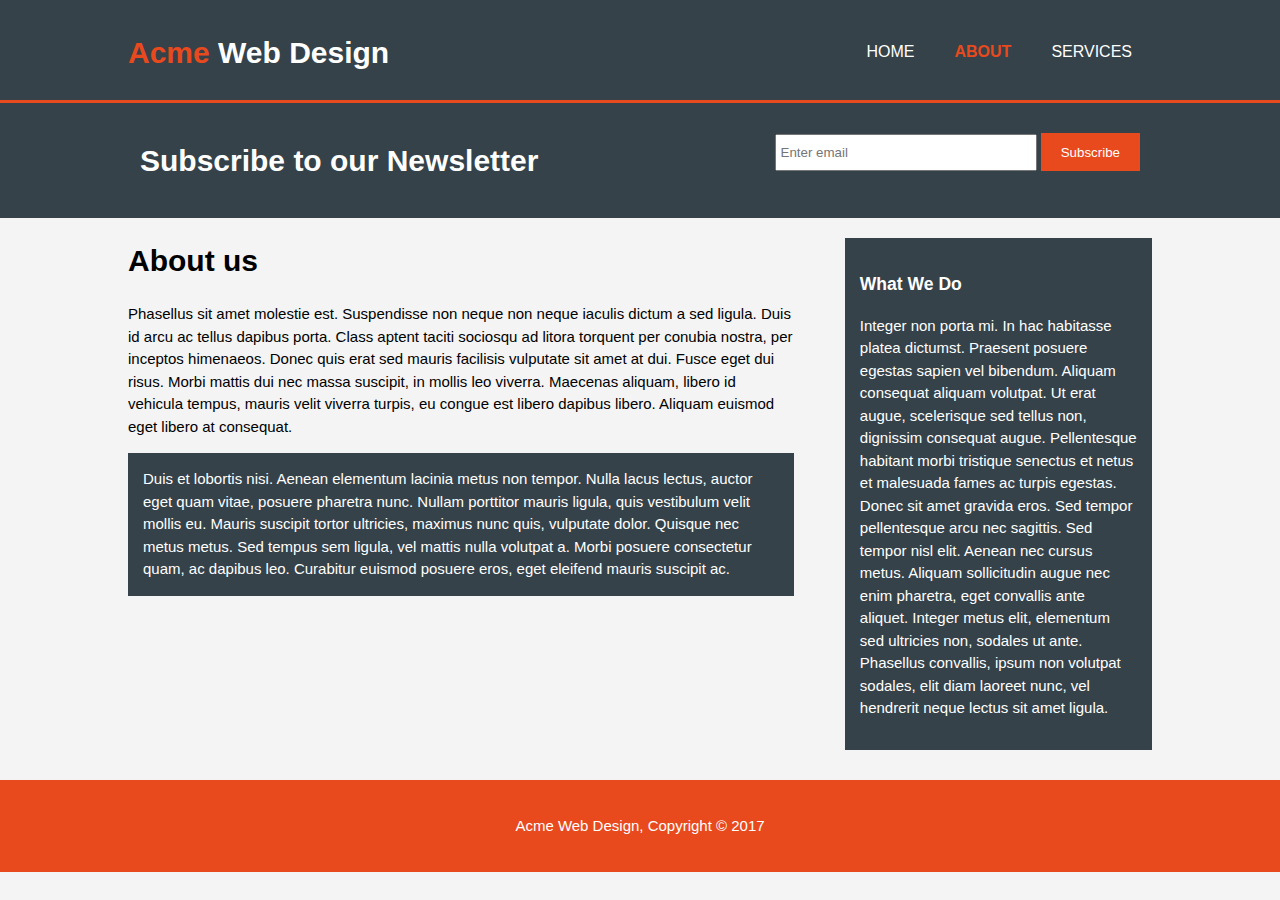
==== about.html @ 91c2da71 "First website upload" ====
<!DOCTYPE html>
<html>
    <head>
        <meta charset="utf-8">
        <meta name="viewport"  content="width=device-width">
        <meta name="description" content="Affordable and professional we design">
        <meta name="keywords"   content="web design, affordable web design">
        <meta name="author"  content="ASD">
        <title>Acme Web design | About</title>
        <link rel="stylesheet"  href="./css/style.css">
    </head>
    <body>
        <header>
            <div class="container">
                <div id="branding">
                    <h1> <span class="highlight"> Acme </span> Web Design </h1>
                </div>
                <nav> 
                    <ul>
                        <li ><a href="index.html"> Home </a> </li>
                        <li class="current"><a href="about.html"> About </a> </li>
                        <li><a href="services.html"> Services </a> </li>                       
                    </ul>
                </nav>
            </div>
        </header>

       
        <section id="newsletter">
            <div class="container">
              <h1> Subscribe to our Newsletter</h1>
                <form>
                    <input type="email"  placeholder="Enter email">
                    <button type="submit" class="button_1">Subscribe</button>
                </form>
            </div>
        </section>

        <section id="main">
            <div class="container">
                <article id="main_col">
                    <h1 class="page-title"> About us</h1>
                    <p>
                        Phasellus sit amet molestie est. Suspendisse non neque non neque iaculis dictum a sed ligula. Duis id arcu ac tellus dapibus porta. Class aptent taciti sociosqu ad litora torquent per conubia nostra, per inceptos himenaeos. Donec quis erat sed mauris facilisis vulputate sit amet at dui. Fusce eget dui risus. Morbi mattis dui nec massa suscipit, in mollis leo viverra. Maecenas aliquam, libero id vehicula tempus, mauris velit viverra turpis, eu congue est libero dapibus libero. Aliquam euismod eget libero at consequat.
                    </p>
                    <p class="dark">
                        Duis et lobortis nisi. Aenean elementum lacinia metus non tempor. Nulla lacus lectus, auctor eget quam vitae, posuere pharetra nunc. Nullam porttitor mauris ligula, quis vestibulum velit mollis eu. Mauris suscipit tortor ultricies, maximus nunc quis, vulputate dolor. Quisque nec metus metus. Sed tempus sem ligula, vel mattis nulla volutpat a. Morbi posuere consectetur quam, ac dapibus leo. Curabitur euismod posuere eros, eget eleifend mauris suscipit ac.
                    </p>
                </article>

                <aside id="sidebar">
                    <div class="dark">
                    <h3> What We Do</h3>
                        <p> Integer non porta mi. In hac habitasse platea dictumst. Praesent posuere egestas sapien vel bibendum. Aliquam consequat aliquam volutpat. Ut erat augue, scelerisque sed tellus non, dignissim consequat augue. Pellentesque habitant morbi tristique senectus et netus et malesuada fames ac turpis egestas. Donec sit amet gravida eros. Sed tempor pellentesque arcu nec sagittis. Sed tempor nisl elit. Aenean nec cursus metus. Aliquam sollicitudin augue nec enim pharetra, eget convallis ante aliquet. Integer metus elit, elementum sed ultricies non, sodales ut ante. Phasellus convallis, ipsum non volutpat sodales, elit diam laoreet nunc, vel hendrerit neque lectus sit amet ligula.</p>
                        </div>
                </aside>
            </div>
        </section>

        <footer>
            <p> Acme Web Design, Copyright &copy; 2017 </p>
        </footer>

    </body> 
</html>
---- css/style.css ----
body{    
    font: 15px/1.5 Arial, Helvetica, sans-serif;
    padding: 0;
    margin: 0;
    background-color: #f4f4f4;
}

/*Global */
.container{
    width: 80%;
    margin: auto;
    overflow: hidden;
}

 ul{
    margin: 0;
    padding: 0;
}


.button_1{
    height: 38px;
    background: #e8491d;
    border: 0;
    padding-left: 20px;
    padding-right: 20px;
    color: #ffffff;
}

.dark{
    padding: 15px;
    background: #35424a;
    color: white;
    margin-top: 10px;
    margin-bottom: 10px;
}
/* header */
header{
    background: #35424a;
    color: #ffffff;
    padding-top: 30px;
    min-height: 70px;
    border-bottom: #e8491d 3px solid;

}

header a{
color: #ffffff;
text-decoration: none;
text-transform: uppercase;
font-size: 16px;
}



header li{
    float: left;
    display: inline;
    padding: 0 20px 0 20px;
}


header #branding{
    float: left;
}

header #branding h1{
    margin: 0;
}

header nav{
    float: right;
    margin-top: 10px;
}

header .highlight, header .current a{
    color: #e8491d;
    font-weight: bold;
    
}

header a:hover{
    color: #cccccc;
    font-weight: bold;
}

/* Showcase */

#showcase{
    min-height: 400px;
    background: url('../img/showcase.jpg') no-repeat 0 -400px;
    text-align: center;
    color: #ffffff;
}

#showcase h1{
    margin-top: 100px;
    font-size: 55px;
    margin-bottom: 10px;
}

#showcase p{
    font-size: 20px;

}


/* newsletter  */

#newsletter {
    padding: 15px;
    color: #ffffff;
    background: #35424a;
}

#newsletter h1{
    float: left;

}

#newsletter form{
    float: right;
    margin-top: 15px;

}

#newsletter input[type="email"]{
    padding: 4px;
    height: 25px;
    width: 250px;

}

/* boxes  */

#boxes{
    margin-top: 20px;

}

#boxes .box{
    float: left;
    text-align: center;
    width: 30%;
    padding: 10px;
    
}

#boxes .box img{
    width: 90px;
}

/* side bar */

aside#sidebar{
    float: right;
    width: 30%;
    margin-top: 10px;
}

aside#sidebar .quote input, aside#sidebar .quote textarea{
    width: 90%;
    padding: 5px;

}

/* main-col */
article#main_col{
    float: left;
    width: 65%;
}

/* services */

ul#services li{
list-style: none;
padding: 20px;
border: #cccccc solid 1px;
margin-bottom: 5px;
background: #e6e6e6 ;
}

footer{
    padding: 20px;
    margin-top: 20px;
    color: #ffffff;
    background-color: #e8491d;
    text-align: center;
}


/* media queries */

@media(max-width: 768px){
    header #branding,
    header nav,
     header nav li,
     #newsletter h1,
     #newsletter form,
     #boxes .box,
     article#main_col,
     aside#sidebar{
        float: none;
        text-align: center;
        width: 100%;

    }

    header {
        padding-bottom: 20px;
    }

    #showcase h1{
        margin-top: 40px;
    }

    #newsletter button, .quote button{
        display: block;
        width: 100%;
    }

    #newsletter form input[type="email"], .quote input, .quote textarea{
        width: 100%;
        margin-bottom: 5px;
    }
}
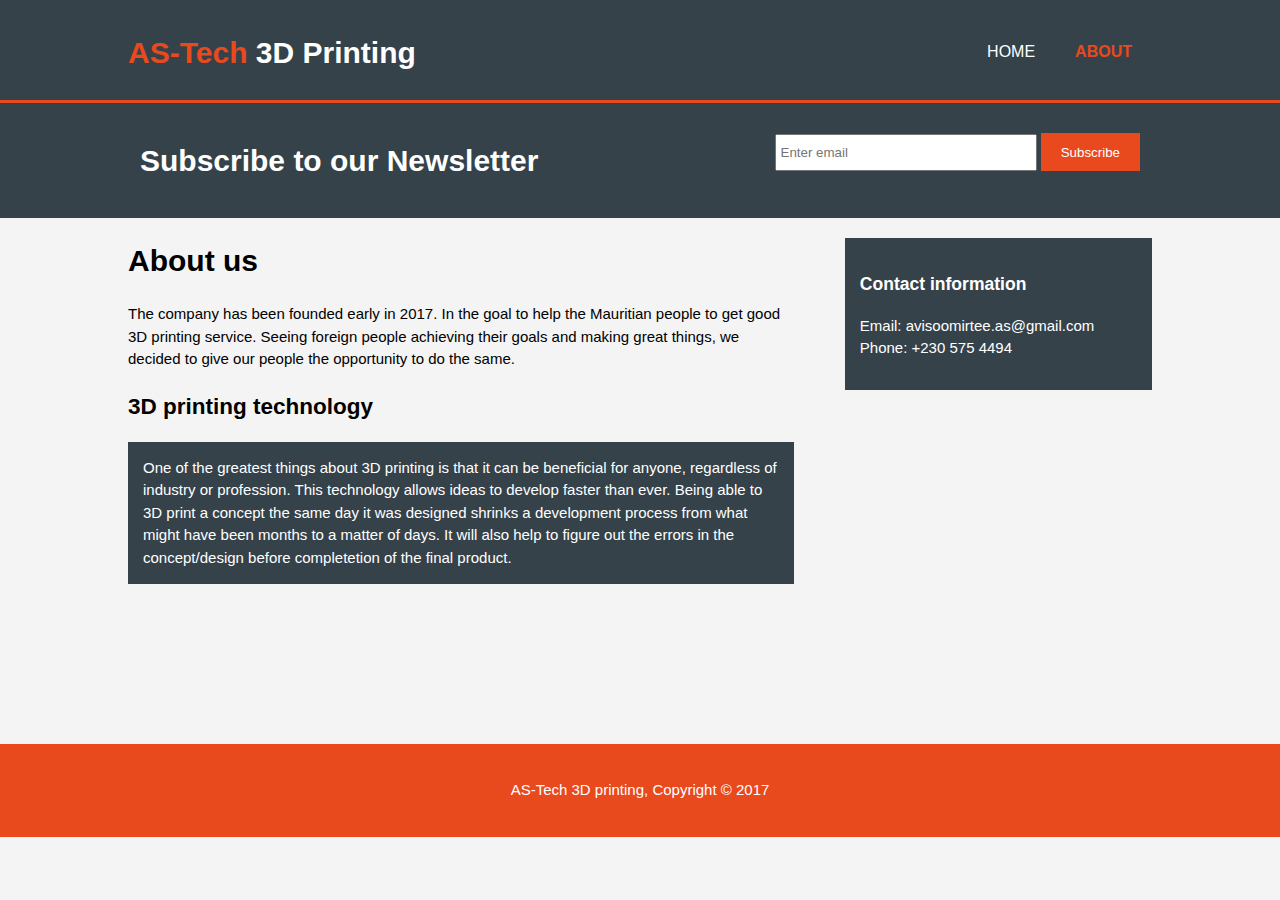
==== commit 99f79ddf: "3d publish" ====
--- a/about.html
+++ b/about.html
@@ -6,20 +6,20 @@
         <meta name="description" content="Affordable and professional we design">
         <meta name="keywords"   content="web design, affordable web design">
         <meta name="author"  content="ASD">
-        <title>Acme Web design | About</title>
+        <title>ASD 3D printing | About</title>
         <link rel="stylesheet"  href="./css/style.css">
     </head>
     <body>
         <header>
             <div class="container">
                 <div id="branding">
-                    <h1> <span class="highlight"> Acme </span> Web Design </h1>
+                    <h1> <span class="highlight"> AS-Tech </span>  3D Printing </h1>
                 </div>
                 <nav> 
                     <ul>
                         <li ><a href="index.html"> Home </a> </li>
                         <li class="current"><a href="about.html"> About </a> </li>
-                        <li><a href="services.html"> Services </a> </li>                       
+                     <!--   <li><a href="services.html"> Services </a> </li>      -->                  
                     </ul>
                 </nav>
             </div>
@@ -41,24 +41,31 @@
                 <article id="main_col">
                     <h1 class="page-title"> About us</h1>
                     <p>
-                        Phasellus sit amet molestie est. Suspendisse non neque non neque iaculis dictum a sed ligula. Duis id arcu ac tellus dapibus porta. Class aptent taciti sociosqu ad litora torquent per conubia nostra, per inceptos himenaeos. Donec quis erat sed mauris facilisis vulputate sit amet at dui. Fusce eget dui risus. Morbi mattis dui nec massa suscipit, in mollis leo viverra. Maecenas aliquam, libero id vehicula tempus, mauris velit viverra turpis, eu congue est libero dapibus libero. Aliquam euismod eget libero at consequat.
+                        The company has been founded early in 2017. In the goal to help the Mauritian people to get good 3D printing service. Seeing foreign people achieving their goals and making great things, we decided to give our people the opportunity to do the same.
                     </p>
+                    <h2> 3D printing technology </h2>
                     <p class="dark">
-                        Duis et lobortis nisi. Aenean elementum lacinia metus non tempor. Nulla lacus lectus, auctor eget quam vitae, posuere pharetra nunc. Nullam porttitor mauris ligula, quis vestibulum velit mollis eu. Mauris suscipit tortor ultricies, maximus nunc quis, vulputate dolor. Quisque nec metus metus. Sed tempus sem ligula, vel mattis nulla volutpat a. Morbi posuere consectetur quam, ac dapibus leo. Curabitur euismod posuere eros, eget eleifend mauris suscipit ac.
+                        One of the greatest things about 3D printing is that it can be beneficial for anyone, regardless of industry or profession. 
+                        This technology allows ideas to develop faster than ever. Being able to 3D print a concept the same day it was designed shrinks a development process from what might have been months to a matter of days.
+                        It will also help to figure out the errors in the concept/design before completetion of the final product.
+
                     </p>
                 </article>
 
                 <aside id="sidebar">
                     <div class="dark">
-                    <h3> What We Do</h3>
-                        <p> Integer non porta mi. In hac habitasse platea dictumst. Praesent posuere egestas sapien vel bibendum. Aliquam consequat aliquam volutpat. Ut erat augue, scelerisque sed tellus non, dignissim consequat augue. Pellentesque habitant morbi tristique senectus et netus et malesuada fames ac turpis egestas. Donec sit amet gravida eros. Sed tempor pellentesque arcu nec sagittis. Sed tempor nisl elit. Aenean nec cursus metus. Aliquam sollicitudin augue nec enim pharetra, eget convallis ante aliquet. Integer metus elit, elementum sed ultricies non, sodales ut ante. Phasellus convallis, ipsum non volutpat sodales, elit diam laoreet nunc, vel hendrerit neque lectus sit amet ligula.</p>
+                    <h3> Contact information</h3>
+                        <p> 
+                            Email:  avisoomirtee.as@gmail.com
+                            Phone: +230 575 4494
+                        </p>
                         </div>
                 </aside>
             </div>
         </section>
 
         <footer>
-            <p> Acme Web Design, Copyright &copy; 2017 </p>
+            <p> AS-Tech 3D printing, Copyright &copy; 2017  </p>
         </footer>
 
     </body> 
--- a/css/style.css
+++ b/css/style.css
@@ -87,8 +87,8 @@
 /* Showcase */
 
 #showcase{
-    min-height: 400px;
-    background: url('../img/showcase.jpg') no-repeat 0 -400px;
+    min-height: 500px;
+    background: url('../img/showcase.jpg') no-repeat 0 -200px;
     text-align: center;
     color: #ffffff;
 }
@@ -147,7 +147,7 @@
 }
 
 #boxes .box img{
-    width: 90px;
+    width: 200px;
 }
 
 /* side bar */
@@ -182,7 +182,7 @@
 
 footer{
     padding: 20px;
-    margin-top: 20px;
+    margin-top: 150px;
     color: #ffffff;
     background-color: #e8491d;
     text-align: center;
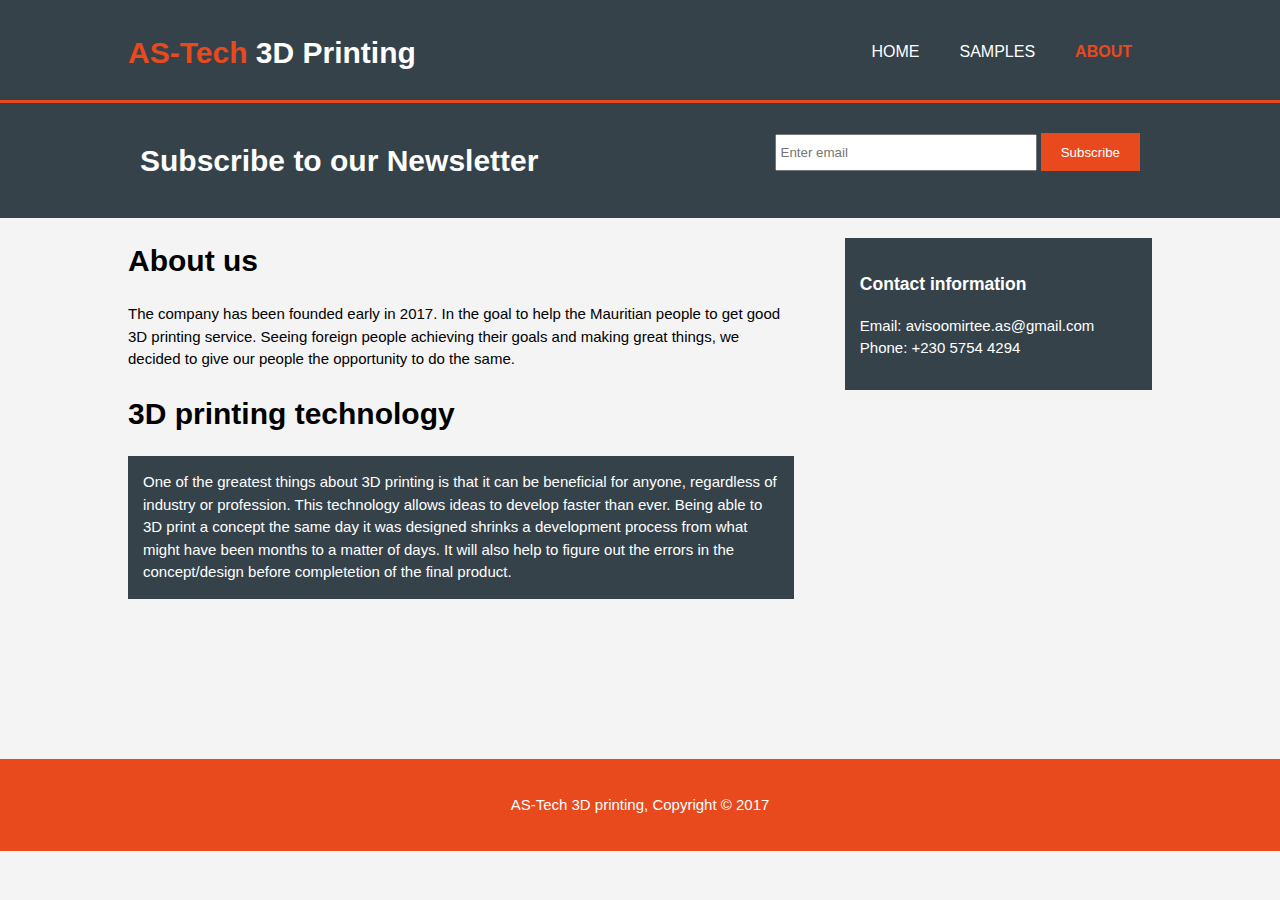
==== commit 3f948437: "gallery publish" ====
--- a/about.html
+++ b/about.html
@@ -3,8 +3,8 @@
     <head>
         <meta charset="utf-8">
         <meta name="viewport"  content="width=device-width">
-        <meta name="description" content="Affordable and professional we design">
-        <meta name="keywords"   content="web design, affordable web design">
+        <meta name="description" content="Affordable and professional 3D Printing">
+        <meta name="keywords"   content="3d printing, mauritius">
         <meta name="author"  content="ASD">
         <title>ASD 3D printing | About</title>
         <link rel="stylesheet"  href="./css/style.css">
@@ -18,8 +18,9 @@
                 <nav> 
                     <ul>
                         <li ><a href="index.html"> Home </a> </li>
+                         <li><a href="samples.html"> Samples </a> </li>  
                         <li class="current"><a href="about.html"> About </a> </li>
-                     <!--   <li><a href="services.html"> Services </a> </li>      -->                  
+                                         
                     </ul>
                 </nav>
             </div>
@@ -43,7 +44,7 @@
                     <p>
                         The company has been founded early in 2017. In the goal to help the Mauritian people to get good 3D printing service. Seeing foreign people achieving their goals and making great things, we decided to give our people the opportunity to do the same.
                     </p>
-                    <h2> 3D printing technology </h2>
+                    <h1> 3D printing technology </h1>
                     <p class="dark">
                         One of the greatest things about 3D printing is that it can be beneficial for anyone, regardless of industry or profession. 
                         This technology allows ideas to develop faster than ever. Being able to 3D print a concept the same day it was designed shrinks a development process from what might have been months to a matter of days.
@@ -57,7 +58,7 @@
                     <h3> Contact information</h3>
                         <p> 
                             Email:  avisoomirtee.as@gmail.com
-                            Phone: +230 575 4494
+                            Phone: +230 5754 4294
                         </p>
                         </div>
                 </aside>
--- a/css/style.css
+++ b/css/style.css
@@ -84,7 +84,58 @@
     font-weight: bold;
 }
 
+/*  samples back ground */
+#showback{
+    min-height: 500px;
+    background: url('../img/second.png') no-repeat 0 -200px;
+
+    
+    text-align: center;
+    color: #ffffff;
+   
+}
+
+#showbacks{
+    min-height: 500px;
+    background: url('../img/second.png') no-repeat 0 -200px;
+
+    
+    text-align: center;
+    color: #ffffff;
+   
+}
+#showbacks h1{
+    margin-top: 10px;
+    font-size: 55px;
+    margin-bottom: 10px;
+}
+
+#showback h1{
+    margin-top: 100px;
+    font-size: 55px;
+    margin-bottom: 10px;
+}
+
+#showback p{
+    font-size: 20px;
+
+}
+
+/*  list  */
+
+#list  {
+    list-style-image: url('../img/second.png') ;
+}
+
+
 /* Showcase */
+#showcases{
+    min-height: 500px;
+    background: url('../img/make.png') no-repeat 0 -200px;
+    text-align: center;
+    color: #ffffff;
+}
+
 
 #showcase{
     min-height: 500px;
@@ -129,6 +180,24 @@
     height: 25px;
     width: 250px;
 
+}
+
+/*  xbox  */
+#xboxes{
+    margin-top: 10px auto;
+
+}
+
+#xboxes .xbox{
+    float: left;
+    text-align: center;
+    width: 25%;
+    padding: 5px;
+    
+}
+
+#xboxes .xbox img{
+    width: 200px;
 }
 
 /* boxes  */
@@ -198,6 +267,7 @@
      #newsletter h1,
      #newsletter form,
      #boxes .box,
+     #xboxes .xbox,
      article#main_col,
      aside#sidebar{
         float: none;
@@ -213,6 +283,9 @@
     #showcase h1{
         margin-top: 40px;
     }
+    #showbacks h1{
+        margin-top: 40px;
+    }
 
     #newsletter button, .quote button{
         display: block;
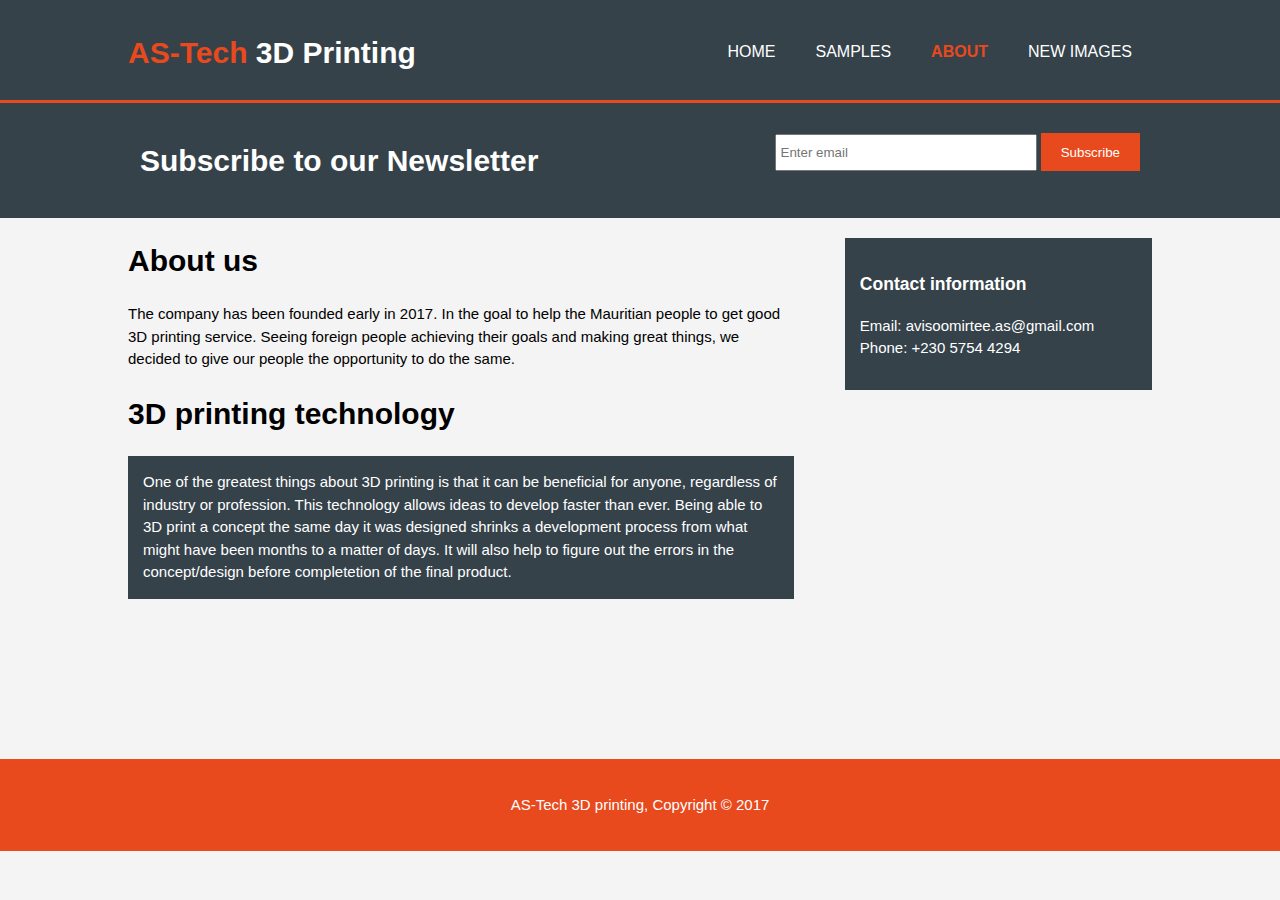
==== commit eceb0e15: "New images" ====
--- a/about.html
+++ b/about.html
@@ -1,73 +1,75 @@
 <!DOCTYPE html>
 <html>
-    <head>
-        <meta charset="utf-8">
-        <meta name="viewport"  content="width=device-width">
-        <meta name="description" content="Affordable and professional 3D Printing">
-        <meta name="keywords"   content="3d printing, mauritius">
-        <meta name="author"  content="ASD">
-        <title>ASD 3D printing | About</title>
-        <link rel="stylesheet"  href="./css/style.css">
-    </head>
-    <body>
-        <header>
-            <div class="container">
-                <div id="branding">
-                    <h1> <span class="highlight"> AS-Tech </span>  3D Printing </h1>
+
+<head>
+    <meta charset="utf-8">
+    <meta name="viewport" content="width=device-width">
+    <meta name="description" content="Affordable and professional 3D Printing">
+    <meta name="keywords" content="3d printing, mauritius">
+    <meta name="author" content="ASD">
+    <title>ASD 3D printing | About</title>
+    <link rel="stylesheet" href="./css/style.css">
+</head>
+
+<body>
+    <header>
+        <div class="container">
+            <div id="branding">
+                <h1> <span class="highlight"> AS-Tech </span> 3D Printing </h1>
+            </div>
+            <nav>
+                <ul>
+                    <li><a href="index.html"> Home </a> </li>
+                    <li><a href="samples.html"> Samples </a> </li>
+                    <li class="current"><a href="about.html"> About </a> </li>
+                    <li><a href="image.html"> New Images </a> </li>
+
+                </ul>
+            </nav>
+        </div>
+    </header>
+
+
+    <section id="newsletter">
+        <div class="container">
+            <h1> Subscribe to our Newsletter</h1>
+            <form>
+                <input type="email" placeholder="Enter email">
+                <button type="submit" class="button_1">Subscribe</button>
+            </form>
+        </div>
+    </section>
+
+    <section id="main">
+        <div class="container">
+            <article id="main_col">
+                <h1 class="page-title"> About us</h1>
+                <p>
+                    The company has been founded early in 2017. In the goal to help the Mauritian people to get good 3D printing service. Seeing foreign people achieving their goals and making great things, we decided to give our people the opportunity to do the same.
+                </p>
+                <h1> 3D printing technology </h1>
+                <p class="dark">
+                    One of the greatest things about 3D printing is that it can be beneficial for anyone, regardless of industry or profession. This technology allows ideas to develop faster than ever. Being able to 3D print a concept the same day it was designed shrinks
+                    a development process from what might have been months to a matter of days. It will also help to figure out the errors in the concept/design before completetion of the final product.
+
+                </p>
+            </article>
+
+            <aside id="sidebar">
+                <div class="dark">
+                    <h3> Contact information</h3>
+                    <p>
+                        Email: avisoomirtee.as@gmail.com Phone: +230 5754 4294
+                    </p>
                 </div>
-                <nav> 
-                    <ul>
-                        <li ><a href="index.html"> Home </a> </li>
-                         <li><a href="samples.html"> Samples </a> </li>  
-                        <li class="current"><a href="about.html"> About </a> </li>
-                                         
-                    </ul>
-                </nav>
-            </div>
-        </header>
+            </aside>
+        </div>
+    </section>
 
-       
-        <section id="newsletter">
-            <div class="container">
-              <h1> Subscribe to our Newsletter</h1>
-                <form>
-                    <input type="email"  placeholder="Enter email">
-                    <button type="submit" class="button_1">Subscribe</button>
-                </form>
-            </div>
-        </section>
+    <footer>
+        <p> AS-Tech 3D printing, Copyright &copy; 2017 </p>
+    </footer>
 
-        <section id="main">
-            <div class="container">
-                <article id="main_col">
-                    <h1 class="page-title"> About us</h1>
-                    <p>
-                        The company has been founded early in 2017. In the goal to help the Mauritian people to get good 3D printing service. Seeing foreign people achieving their goals and making great things, we decided to give our people the opportunity to do the same.
-                    </p>
-                    <h1> 3D printing technology </h1>
-                    <p class="dark">
-                        One of the greatest things about 3D printing is that it can be beneficial for anyone, regardless of industry or profession. 
-                        This technology allows ideas to develop faster than ever. Being able to 3D print a concept the same day it was designed shrinks a development process from what might have been months to a matter of days.
-                        It will also help to figure out the errors in the concept/design before completetion of the final product.
+</body>
 
-                    </p>
-                </article>
-
-                <aside id="sidebar">
-                    <div class="dark">
-                    <h3> Contact information</h3>
-                        <p> 
-                            Email:  avisoomirtee.as@gmail.com
-                            Phone: +230 5754 4294
-                        </p>
-                        </div>
-                </aside>
-            </div>
-        </section>
-
-        <footer>
-            <p> AS-Tech 3D printing, Copyright &copy; 2017  </p>
-        </footer>
-
-    </body> 
 </html>